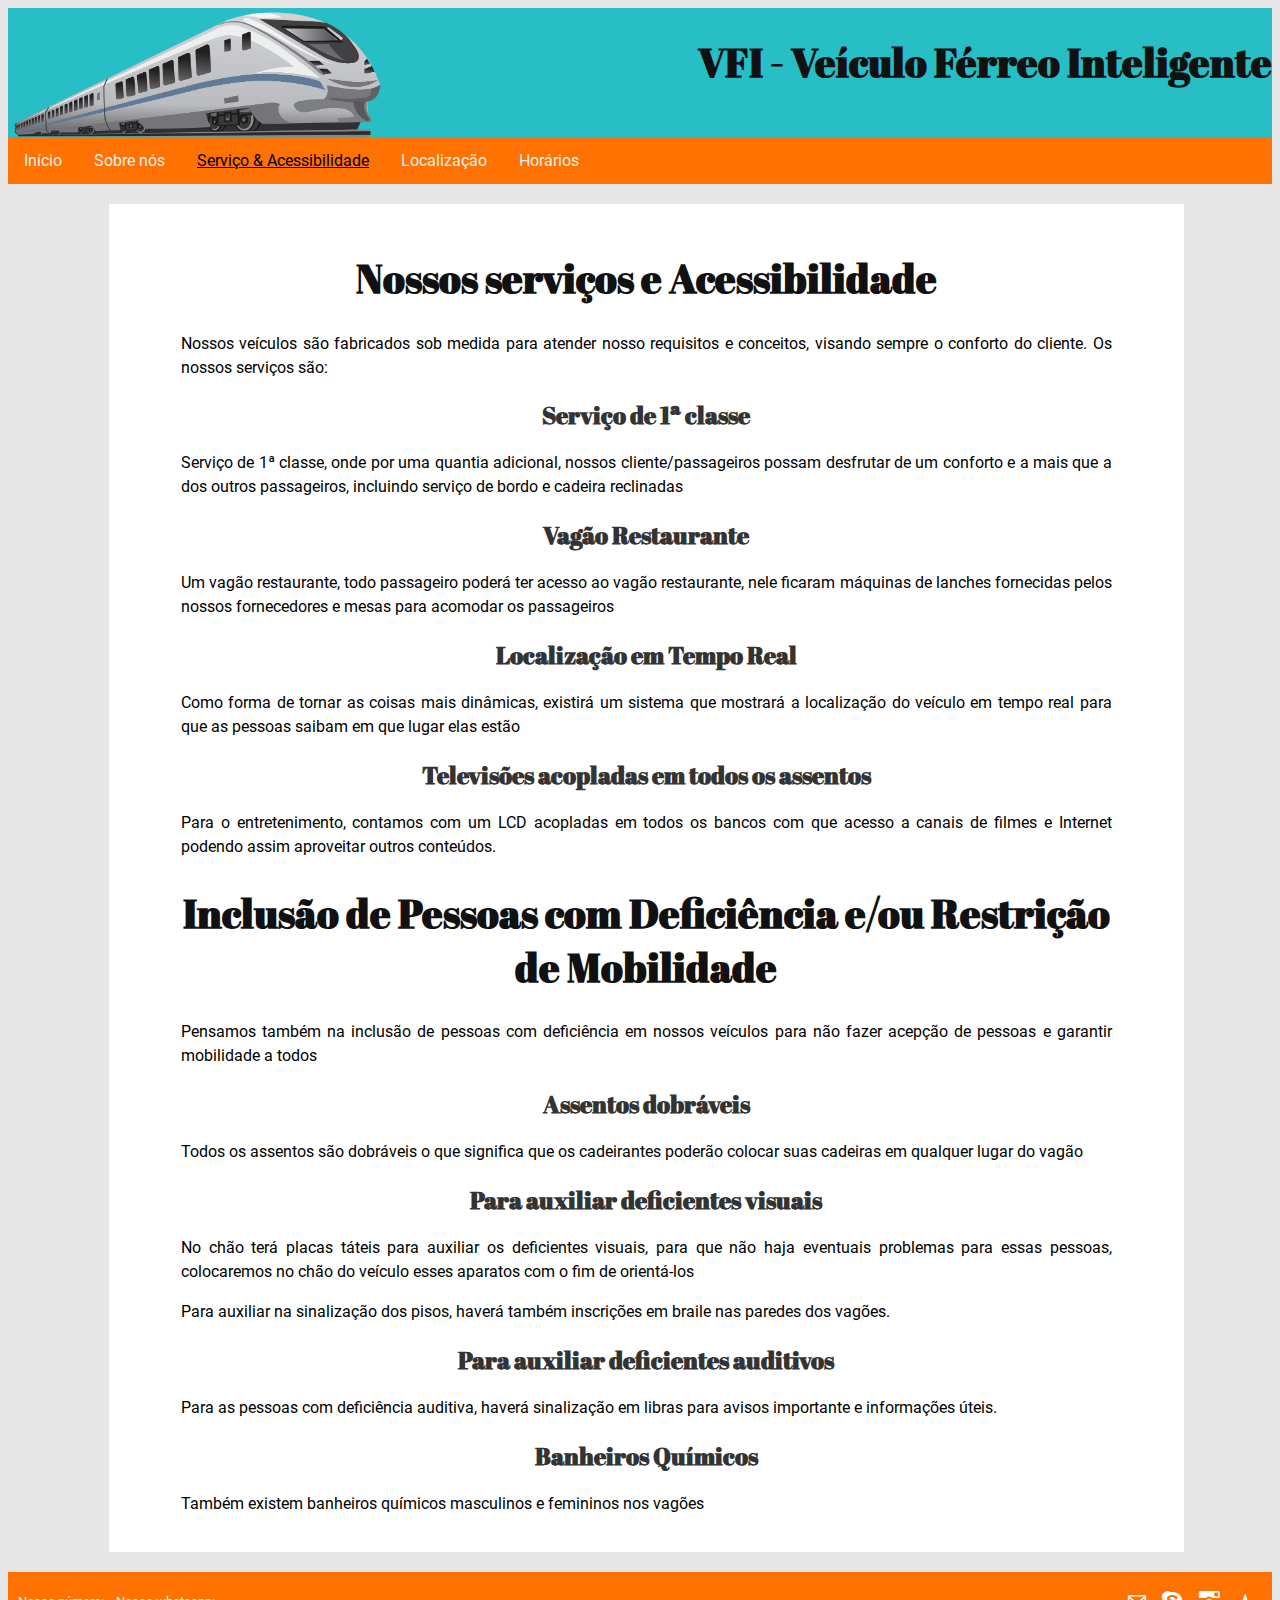
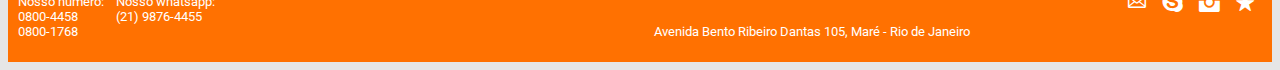
==== pag2.html @ 667057dd "Add files via upload" ====
<!DOCTYPE html>
<html>
<head>
<meta charset="UTF-8"/>
<meta http-equiv="content-language" content="pt-br"/>
<title>VFI :: Serviços & Acessibilidade</title>
	<meta name="og:title" content="Site oficial da empresa VFI"/>
	<meta name="author" content="Juan Kevin dos Santos"/>
	<meta name="description" content="Este é o nosso site oficial, por aqui você encontra informações sobre nosso funcionamento, filosofia de trabalho, entre outras informações que pode ser úteis para você."/>
	<meta name="og:description" content="Este é o nosso site oficial, por aqui você encontra informações sobre nosso funcionamento, filosofia de trabalho, entre outras informações que pode ser úteis para você."/>
	<meta name="keywords" content="trabalho, empreendedorismo, curso, sestsenat, ja-111"/>
	<meta name="viewport" content="width=device-width, initial-scale=1.0">
	<meta name="robots" content="noindex/nofollow"/>
	<link rel="stylesheet" href="master.css"/>
	<link rel="shortcut icon" type="image/x-icon" href="favicon.ico"/>
</head>
<body>
	<div class="cabecalho">
		<h1 class="textologo">VFI - Veículo Férreo Inteligente</h1>
		<img class="logotipo" src="transporte.png">
	</div>
	<div class="menu">
		<a href="index.html">Início</a>
		<a href="pag1.html">Sobre nós</a>
		<p class="here">Serviço & Acessibilidade</p>
		<a href="pag3.html">Localização</a>
		<a href="pag4.html">Horários</a>
	</div>
	<div class="conteudo">
		<h1>Nossos serviços e Acessibilidade</h1>
		<p>
			Nossos veículos são fabricados sob medida para atender nosso requisitos e conceitos, visando sempre o conforto do cliente.
Os nossos serviços são:
		</p>
		<h2>Serviço de 1ª classe</h2>
		<p>
			Serviço de 1ª classe, onde por uma quantia adicional, nossos cliente/passageiros possam desfrutar de um conforto e a mais que a dos outros passageiros, incluindo serviço de bordo e cadeira reclinadas
		</p>
		<h2>Vagão Restaurante</h2>
		<p>
			Um vagão restaurante, todo passageiro poderá ter acesso ao vagão restaurante, nele ficaram máquinas de lanches fornecidas pelos nossos fornecedores e mesas para acomodar os passageiros
		</p>
		<h2>Localização em Tempo Real</h2>
		<p>
			Como forma de tornar as coisas mais dinâmicas, existirá um sistema que mostrará a localização do veículo em tempo real para que as pessoas saibam em que lugar elas estão
		</p>
		<h2>Televisões acopladas em todos os assentos</h2>
		<p>
			Para o entretenimento, contamos com um LCD acopladas em todos os bancos com que acesso a canais de filmes e Internet podendo assim aproveitar outros conteúdos.
		</p>
		<h1>Inclusão de Pessoas com Deficiência e/ou Restrição de Mobilidade</h1>
		<p>
			Pensamos também na inclusão de pessoas com deficiência em nossos veículos para não fazer acepção de pessoas e garantir mobilidade a todos
		</p>
		<h2>Assentos dobráveis</h2>
		<p>
			Todos os assentos são dobráveis o que significa que os cadeirantes poderão colocar suas cadeiras em qualquer lugar do vagão
		</p>
		<h2>Para auxiliar deficientes visuais</h2>
		<p>
			No chão terá placas táteis para auxiliar os deficientes visuais, para que não haja eventuais problemas para essas pessoas, colocaremos no chão do veículo esses aparatos com o fim de orientá-los
		</p>
		<p>
			Para auxiliar na sinalização dos pisos, haverá também inscrições em braile nas paredes dos vagões.
		</p>
		<h2>Para auxiliar deficientes auditivos</h2>
		<p>
			Para as pessoas com deficiência auditiva, haverá sinalização em libras para avisos importante e informações úteis.
		</p>
		<h2>Banheiros Químicos</h2>
		<p>
			Também existem banheiros químicos masculinos e femininos nos vagões
		</p>
	</div>
	<div class="rodape">
		<p style="display: inline-block;">
		Nosso número:<br/>
		0800-4458<br/>
		0800-1768<br/>
		</p>
		<p style="display: inline-block; margin-left: 0.6em;">
		Nosso whatsapp:<br/>
		(21) 9876-4455<br/>
		<br/>
		</p>
		<p style="display: inline-block; margin-left: 35%;">
		Avenida Bento Ribeiro Dantas 105, Maré - Rio de Janeiro
		</p>
		<a href="#">t</a>
		<a href="https://www.instagram.com">ë</a>
		<a href="https://ww.skype.com.br">ï</a>
		<a href="mailto:vfiservicos@vfi.com">8</a>
	</div>
</body>
</html>
---- master.css ----
* {
	box-sizing: border-box;
}
body {
	background-color: #e6e6e6;
	font-family: roboto;
	font-size: 1em;
}
.cabecalho {
	overflow: hidden;
	text-align: center;
	background-color: #27bec5;
}
.menu {
	background-color: #ff7101;
	display: block;
	overflow: hidden;
	font-size: 1em;
}
.menu a {
	float: left;
	display: block;
	padding: 14px 16px;
	color: #F2F2F2;
	text-decoration: none;
	font-size: 1em;
}
h1 {
	text-align: center;
	font-size: 2.5em;
	color:#111111;
}
h2 {
	text-align: center;
	font-size: 1.5em;
	color:#333333;
}
.conteudo p {
	text-align: justify;
	line-height:1.5;
}
.conteudo p,h1,h2 {
	max-width: 90%;
	margin-left:5%;
}
.menu a:hover {
	text-decoration: underline;
}
.conteudo img {
	box-shadow:5px 10px 18px #888888;
}
.googlemaps {
	width:500px;
	height:500px;
	border:0;
	margin-left:25%;
	box-shadow:5px 10px 18px #888888;
}
.here {
	margin:0;
	padding:0;
	float: left;
	display: block;
	padding: 14px 16px;
	color: #020202;
	text-decoration: underline;
	font-size: 1em;
}
.conteudo {
	width: 85%;
	margin-left: 8%;
	background-color: #FFFFFF;
	padding: 20px;
	margin-top: 20px;
}
.conteudo:after {
	content: "";
	display: table;
	clear: both;
}

.rodape {
	background-color: #ff7101;
	margin-top: 20px;
	padding:10px;
	overflow: hidden;
	word-wrap: break-word;
}

h1, h2 {
	font-family: abrilfat;
}
ul {
	list-style-type: square;
}

.rodape p {
	color: #FFF;
	font-size:0.8em;
}

.rodape a {
	font-family: symbols;
	color:#FFF;
	float: right;
	font-size:1.3em;
	display: inline;
	text-decoration: none;
	padding: 7px 8px;
}

.logotipo {
	width: 30%;
	height: 30%;
	float:left;
	margin:0;
	padding:0;
}
.textologo {
	float: right;
	text-align: center;
}
table {
	margin-left:35%;
}
table, th, td {
	border:1px solid black;
}
th, td {
	padding: 5px;
	text-align: left;
}

@media screen and (max-width: 890px) {
	.logotipo {
		width: 80%;
		height: 30%;
	}
	.textologo {
		margin-right: 25%;
	}
	.googlemaps {
		width: 300px;
		height: 300px;
		margin: 10%;
	}
}

@media screen and (max-width: 600px) {
	.conteudo, .rodape {
		margin:0;
		width:100%;
	}
	.logotipo{
		width: 100%;
		height: 30%;
	}
	.textologo{
		margin-right: 5%;
	}
	.googlemaps {
		margin:0;
		padding:0;
		width:200px;
		height:200px;
	}
	table {
		margin:0;
	}
}

@font-face {
	font-family: roboto;
	src: url("Roboto-Regular.ttf") format("TrueType");
}

@font-face {
	font-family: robotoitalic;
	src: url("Roboto-Italic.ttf") format("TrueType");
}

@font-face {
	font-family: robotobold;
	src: url("Roboto-Bold.ttf") format("TrueType");
}

@font-face {
	font-family: abrilfat;
	src: url("AbrilFatface-Regular.ttf") format("TrueType");
}

@font-face {
	font-family: symbols;
	src: url("WebSymbolsLiga-Regular.otf");
}
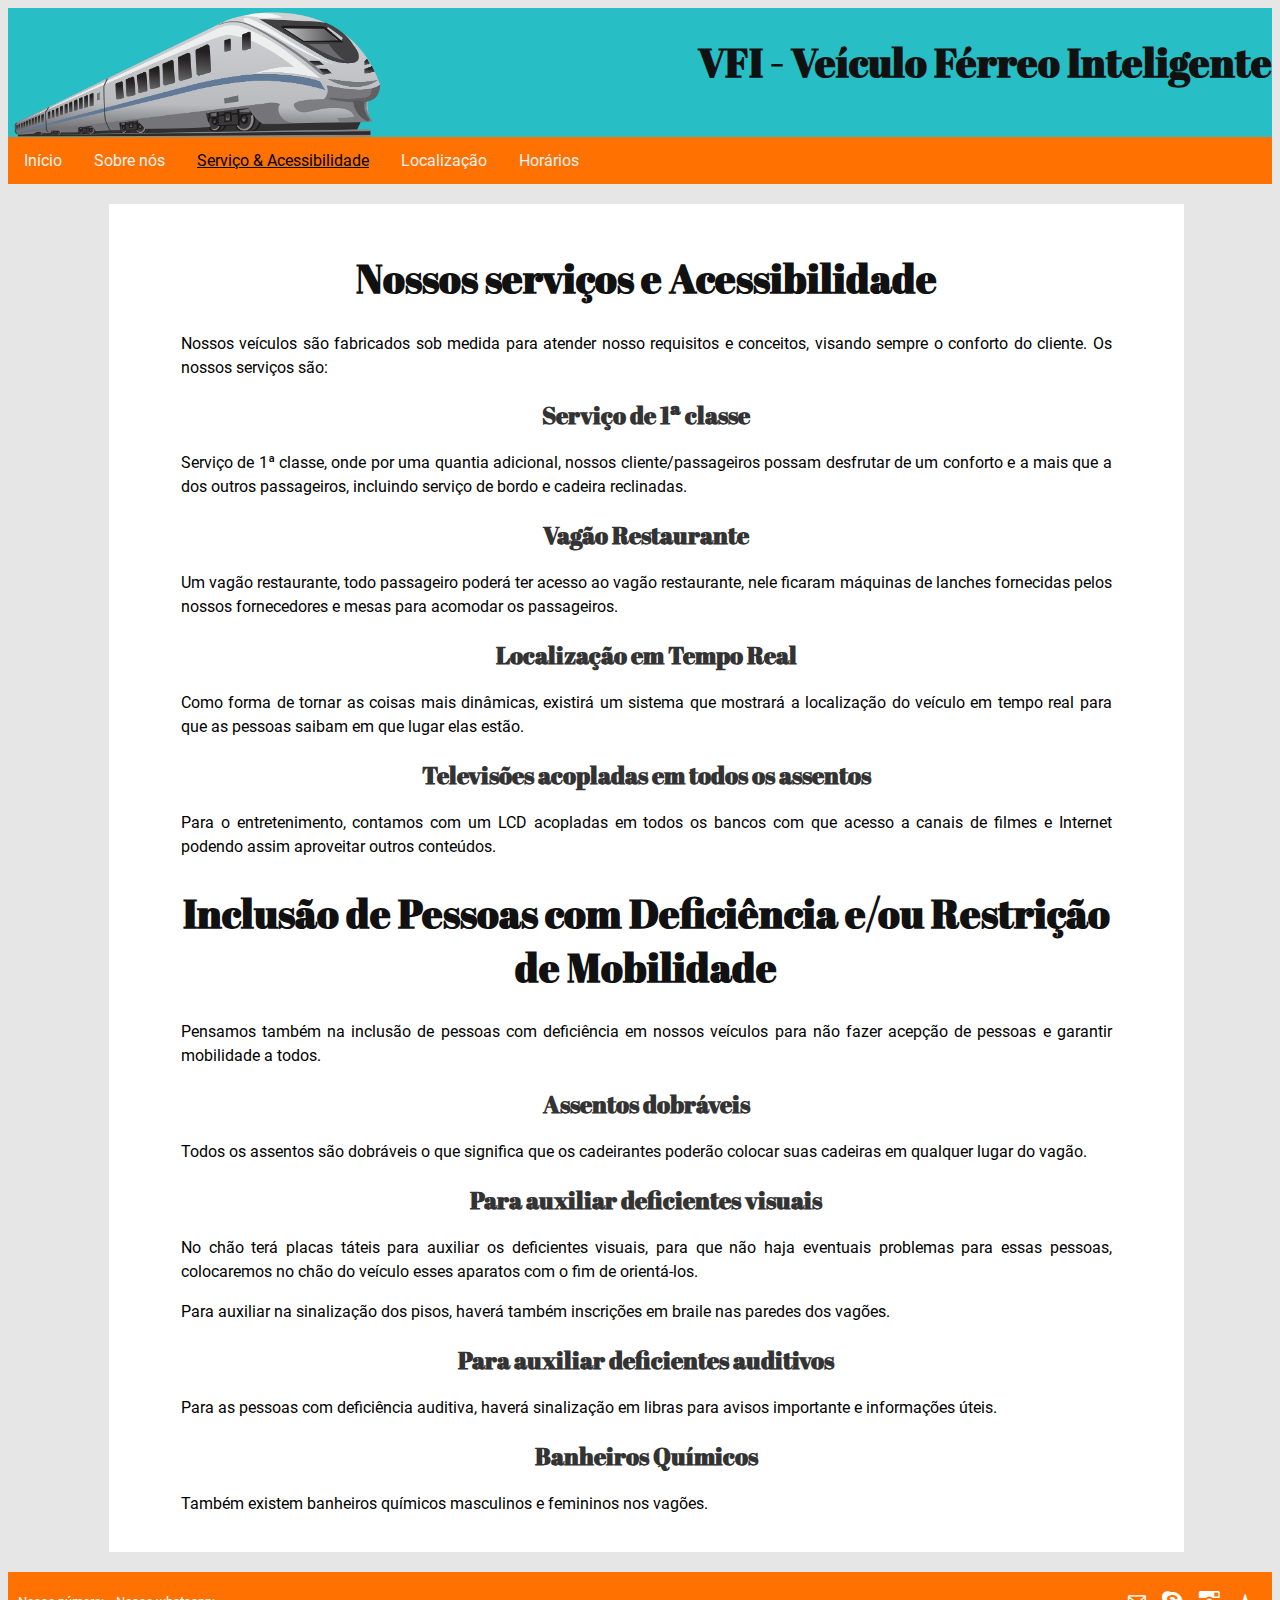
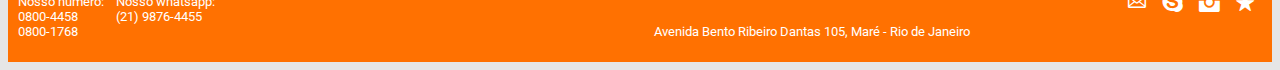
==== commit f3593075: "Update pag2.html" ====
--- a/pag2.html
+++ b/pag2.html
@@ -34,15 +34,15 @@
 		</p>
 		<h2>Serviço de 1ª classe</h2>
 		<p>
-			Serviço de 1ª classe, onde por uma quantia adicional, nossos cliente/passageiros possam desfrutar de um conforto e a mais que a dos outros passageiros, incluindo serviço de bordo e cadeira reclinadas
+			Serviço de 1ª classe, onde por uma quantia adicional, nossos cliente/passageiros possam desfrutar de um conforto e a mais que a dos outros passageiros, incluindo serviço de bordo e cadeira reclinadas.
 		</p>
 		<h2>Vagão Restaurante</h2>
 		<p>
-			Um vagão restaurante, todo passageiro poderá ter acesso ao vagão restaurante, nele ficaram máquinas de lanches fornecidas pelos nossos fornecedores e mesas para acomodar os passageiros
+			Um vagão restaurante, todo passageiro poderá ter acesso ao vagão restaurante, nele ficaram máquinas de lanches fornecidas pelos nossos fornecedores e mesas para acomodar os passageiros.
 		</p>
 		<h2>Localização em Tempo Real</h2>
 		<p>
-			Como forma de tornar as coisas mais dinâmicas, existirá um sistema que mostrará a localização do veículo em tempo real para que as pessoas saibam em que lugar elas estão
+			Como forma de tornar as coisas mais dinâmicas, existirá um sistema que mostrará a localização do veículo em tempo real para que as pessoas saibam em que lugar elas estão.
 		</p>
 		<h2>Televisões acopladas em todos os assentos</h2>
 		<p>
@@ -50,15 +50,15 @@
 		</p>
 		<h1>Inclusão de Pessoas com Deficiência e/ou Restrição de Mobilidade</h1>
 		<p>
-			Pensamos também na inclusão de pessoas com deficiência em nossos veículos para não fazer acepção de pessoas e garantir mobilidade a todos
+			Pensamos também na inclusão de pessoas com deficiência em nossos veículos para não fazer acepção de pessoas e garantir mobilidade a todos.
 		</p>
 		<h2>Assentos dobráveis</h2>
 		<p>
-			Todos os assentos são dobráveis o que significa que os cadeirantes poderão colocar suas cadeiras em qualquer lugar do vagão
+			Todos os assentos são dobráveis o que significa que os cadeirantes poderão colocar suas cadeiras em qualquer lugar do vagão.
 		</p>
 		<h2>Para auxiliar deficientes visuais</h2>
 		<p>
-			No chão terá placas táteis para auxiliar os deficientes visuais, para que não haja eventuais problemas para essas pessoas, colocaremos no chão do veículo esses aparatos com o fim de orientá-los
+			No chão terá placas táteis para auxiliar os deficientes visuais, para que não haja eventuais problemas para essas pessoas, colocaremos no chão do veículo esses aparatos com o fim de orientá-los.
 		</p>
 		<p>
 			Para auxiliar na sinalização dos pisos, haverá também inscrições em braile nas paredes dos vagões.
@@ -69,7 +69,7 @@
 		</p>
 		<h2>Banheiros Químicos</h2>
 		<p>
-			Também existem banheiros químicos masculinos e femininos nos vagões
+			Também existem banheiros químicos masculinos e femininos nos vagões.
 		</p>
 	</div>
 	<div class="rodape">
